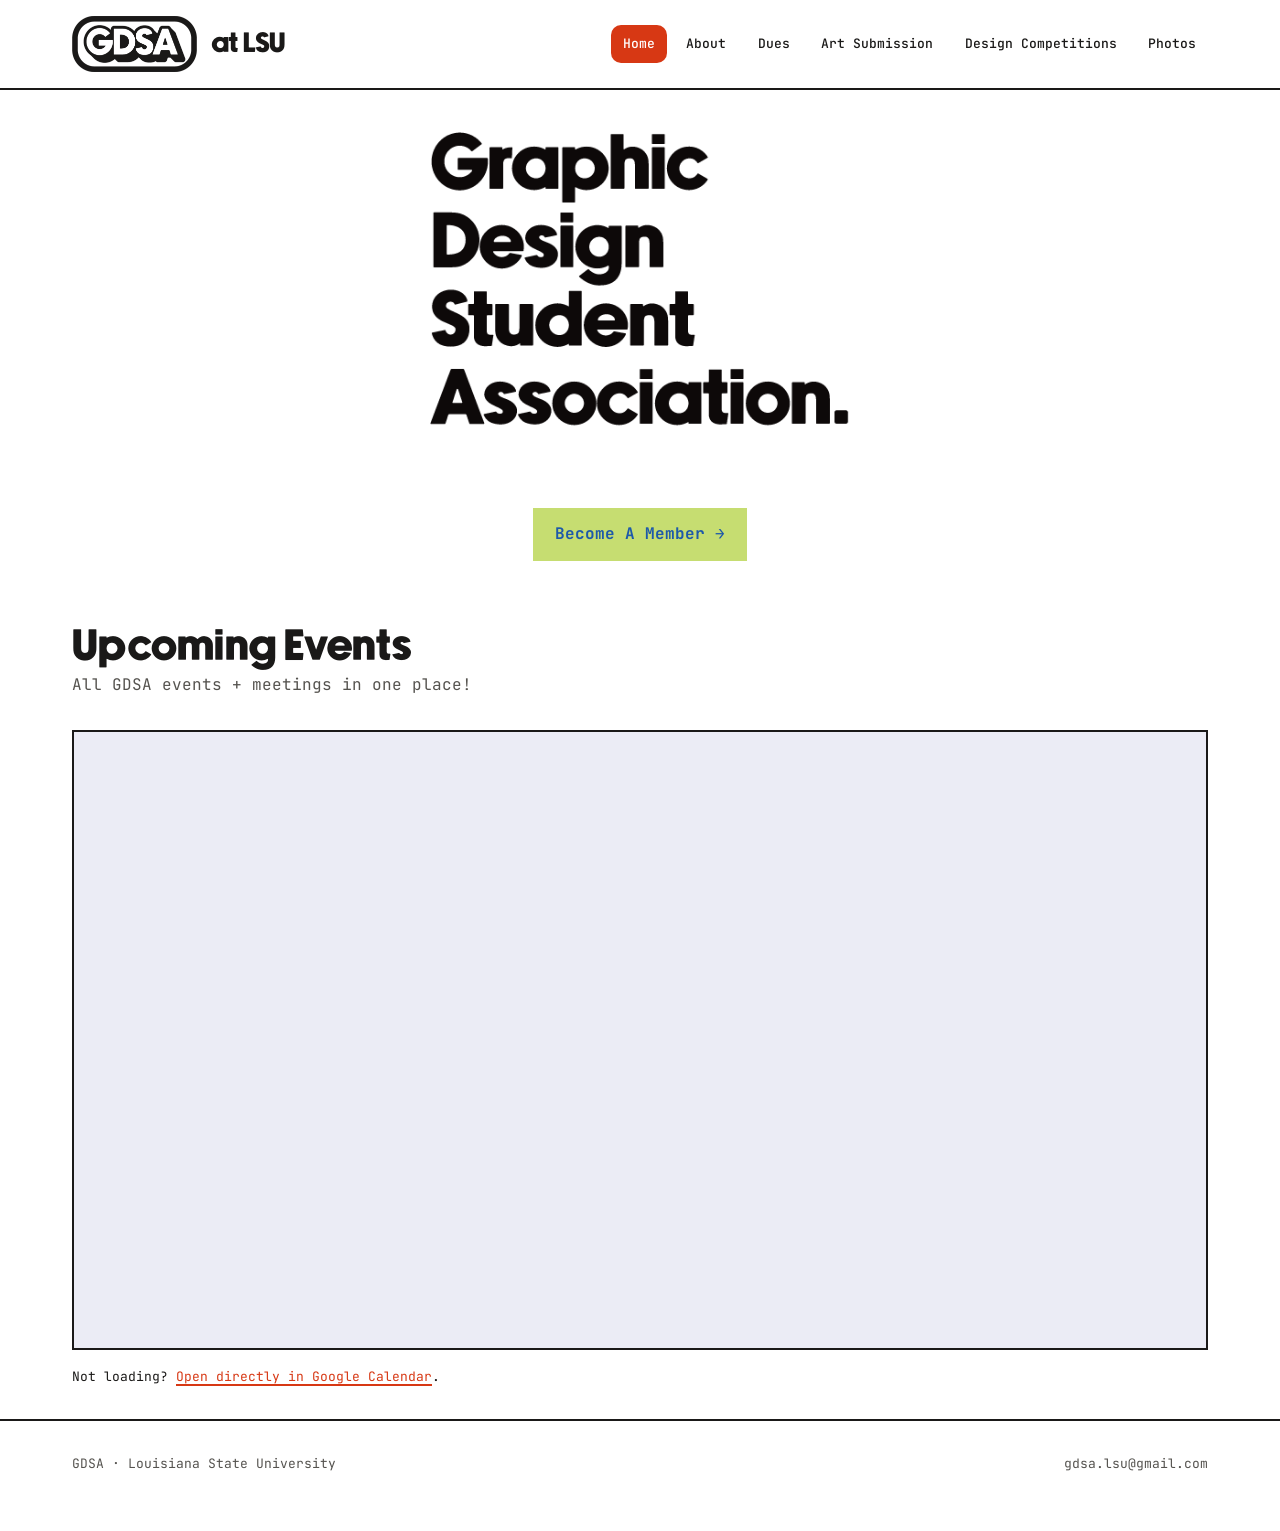
==== index.html @ 4038d827 "7" ====
<!DOCTYPE html>
<html lang="en">
<head>
<meta charset="UTF-8">
<meta name="viewport" content="width=device-width, initial-scale=1.0">
<title>GDSA — Graphic Design Student Association | LSU</title>
<meta name="description" content="Home of the Graphic Design Student Association at LSU — club events, officers, the monthly design competition, and more.">
<link rel="icon" type="image/png" href="assets/GDSA-FAVICON.png">
<link rel="preconnect" href="https://fonts.googleapis.com">
<link rel="preconnect" href="https://fonts.gstatic.com" crossorigin>
<link href="https://fonts.googleapis.com/css2?family=JetBrains+Mono:wght@400;500;700&display=swap" rel="stylesheet">
<link rel="stylesheet" href="styles.css">
</head>
<body>
<a class="skip-link" href="#main">Skip to main content</a>

<header class="site-header">
  <div class="wrap">
    <a class="wordmark" href="index.html">
      <img src="img/GDSA_Badge.png" alt="" width="32" height="32">
      at LSU
    </a>
    <button class="nav-toggle" aria-expanded="false" aria-controls="site-nav">Menu</button>
    <nav class="site-nav" id="site-nav" aria-label="Primary">
      <ul>
        <li><a href="index.html" aria-current="page">Home</a></li>
        <li><a href="about.html">About</a></li>
        <li><a href="financials.html">Dues</a></li>
        <li><a href="artwork-submission.html">Art Submission</a></li>
        <li><a href="competition.html">Design Competitions</a></li>
        <li><a href="photos.html">Photos</a></li>
      </ul>
    </nav>
  </div>
</header>

<main id="main">

  <section class="hero">
    <div class="wrap">
      <img class="hero-badge" src="img/GDSALogo_Vertical.png" alt="GDSA Vertical Logo">
    </div>
  </section>

  <section class="hero">
  <div class="wrap">
    <a class="btn btn-accent" href="https://forms.gle/HmzihNPXmBWdQryf9" target="_blank" rel="noopener">Become A Member →</a>
  </div>
</section>

  <section aria-labelledby="calendar-heading">
    <div class="wrap">
      <div class="section-head">
        <h2 id="calendar-heading">Upcoming Events</h2>
        <p>All GDSA events + meetings in one place!</p>
      </div>
      <div class="calendar-frame-wrap">
        <iframe
          src="https://calendar.google.com/calendar/embed?src=gdsa.lsu%40gmail.com&ctz=America%2FChicago"
          title="GDSA shared events calendar"
          style="border: 0"
          width="800"
          height="600"
          frameborder="0"
          scrolling="no">
        </iframe>
      </div>
      <p class="calendar-fallback">
        Not loading? <a href="https://calendar.google.com/calendar/embed?src=gdsa.lsu%40gmail.com&ctz=America%2FChicago">Open directly in Google Calendar</a>.
      </p>
    </div>
  </section>

</main>

<footer class="site-footer">
  <div class="wrap">
    <p>GDSA · Louisiana State University</p>
    <p>gdsa.lsu@gmail.com</p>
  </div>
</footer>

<script src="script.js"></script>
</body>
</html>
---- styles.css ----
/* =================================================================
   GDSA — Graphic Design Student Association (LSU)
   Design tokens: colors sampled directly from the club's brand
   palette board, Newake for display type, a monospace body face
   to echo grid-and-measurement design vocabulary.
   ================================================================= */

@font-face {
  font-family: 'Newake';
  src: url('assets/NewakeFont-Demo.otf') format('opentype');
  font-weight: normal;
  font-style: normal;
  font-display: swap;
}

:root {
  /* Brand palette — sampled from GDSA_Palette.png */
  --lavender: #ebecf5;
  --red: #d73814;
  --blue: #1d59aa;
  --lime: #c6dd71;
  --pink: #f5cee2;
  --ink: #1a1918;
  --white: #ffffff;

  /* Semantic roles */
  --bg: var(--white);
  --bg-alt: var(--lavender);
  --text: var(--ink);
  --text-muted: #55534f;
  --accent: var(--red);
  --border: var(--ink);

  /* Type */
  --font-display: 'Newake', 'Arial Narrow', sans-serif;
  --font-body: 'JetBrains Mono', ui-monospace, 'SFMono-Regular', Menlo, Consolas, monospace;

  /* Type scale (1.25 ratio, clamped for hero sizes) */
  --step--1: 0.8125rem;
  --step-0: 1rem;
  --step-1: 1.25rem;
  --step-2: 1.75rem;
  --step-3: clamp(2rem, 1.6rem + 1.6vw, 2.75rem);
  --step-4: clamp(2.5rem, 1.9rem + 2.4vw, 3.75rem);
  --step-5: clamp(3rem, 2rem + 4vw, 5.5rem);

  /* Spacing scale */
  --sp-1: 0.5rem;
  --sp-2: 1rem;
  --sp-3: 1.5rem;
  --sp-4: 2rem;
  --sp-6: 3rem;
  --sp-8: 4rem;
  --sp-12: 6rem;

  --content-width: 68ch;
  --page-max: 1200px;
  --border-w: 2px;
}

/* -----------------------------------------------------------------
   Reset & base
   ----------------------------------------------------------------- */
*, *::before, *::after { box-sizing: border-box; }

html {
  scroll-behavior: smooth;
}

@media (prefers-reduced-motion: reduce) {
  html { scroll-behavior: auto; }
  *, *::before, *::after {
    animation-duration: 0.01ms !important;
    animation-iteration-count: 1 !important;
    transition-duration: 0.01ms !important;
    scroll-behavior: auto !important;
  }
}

body {
  margin: 0;
  font-family: var(--font-body);
  font-size: var(--step-0);
  line-height: 1.65;
  color: var(--text);
  background: var(--bg);
  -webkit-font-smoothing: antialiased;
  cursor: url('assets/GDSA CURSOR.png') 0 0, auto;
}

img { max-width: 100%; display: block; }

h1, h2, h3, h4 {
  font-family: var(--font-display);
  font-weight: 400;
  line-height: 1.05;
  margin: 0 0 var(--sp-3);
  letter-spacing: 0.01em;
}

h1 { font-size: var(--step-5); }
h2 { font-size: var(--step-3); }
h3 { font-size: var(--step-2); }
h4 { font-size: var(--step-1); font-family: var(--font-body); font-weight: 700; }

p { margin: 0 0 var(--sp-3); max-width: var(--content-width); }
p:last-child { margin-bottom: 0; }

a {
  color: var(--red);
  text-decoration-thickness: 1.5px;
  text-underline-offset: 3px;
}
a:hover { color: var(--blue); }

ul, ol { padding-left: 1.25em; }

/* Visible focus ring that reads on light AND dark blocks */
a:focus-visible,
button:focus-visible,
[tabindex]:focus-visible,
input:focus-visible,
.tab-btn:focus-visible {
  outline: 3px solid var(--red);
  outline-offset: 3px;
  box-shadow: 0 0 0 6px rgba(255, 255, 255, 0.85);
  border-radius: 1px;
}

.skip-link {
  position: absolute;
  left: -999px;
  top: 0;
  background: var(--ink);
  color: var(--white);
  padding: var(--sp-2) var(--sp-3);
  z-index: 100;
  font-family: var(--font-body);
  font-weight: 700;
}
.skip-link:focus {
  left: var(--sp-2);
  top: var(--sp-2);
}

.wrap {
  max-width: var(--page-max);
  margin-inline: auto;
  padding-inline: var(--sp-4);
}

section {
  padding-block: var(--sp-4);
}

.eyebrow-meta {
  font-size: var(--step--1);
  color: var(--text-muted);
}

/* -----------------------------------------------------------------
   Header / nav
   ----------------------------------------------------------------- */
.site-header {
  border-bottom: var(--border-w) solid var(--ink);
  background: var(--white);
  position: sticky;
  top: 0;
  z-index: 50;
}

.site-header .wrap {
  display: flex;
  align-items: center;
  justify-content: space-between;
  padding-block: var(--sp-2);
}

.wordmark {
  font-family: var(--font-display);
  font-size: var(--step-2);
  color: var(--ink);
  text-decoration: none;
  display: flex;
  align-items: center;
  gap: 0.5em;
  line-height: 1;
}
.wordmark:hover { color: var(--ink); }
.wordmark img { height: 2em; width: auto; }

.nav-toggle {
  display: none;
  font-family: var(--font-body);
  font-weight: 700;
  font-size: var(--step-0);
  background: var(--white);
  border: var(--border-w) solid var(--ink);
  color: var(--ink);
  padding: 0.4em 0.75em;
  cursor: pointer;
}

.site-nav ul {
  list-style: none;
  display: flex;
  gap: var(--sp-1);
  margin: 0;
  padding: 0;
}

.site-nav a {
  display: inline-block;
  font-family: var(--font-body);
  font-weight: 500;
  font-size: var(--step--1);
  text-decoration: none;
  color: var(--ink);
  padding: 0.5em 0.75em;
  border: var(--border-w) solid transparent;
  border-radius: 10px;
}

.site-nav a:hover {
  border-color: var(--red);
}

.site-nav a[aria-current="page"] {
  background: var(--red);
  color: var(--white);
  border-color: transparent;
}

@media (max-width: 780px) {
  .nav-toggle { display: inline-block; }

    .site-nav {
    display: none;
    width: calc(100% + var(--sp-4) * 2);
    margin-left: calc(-1 * var(--sp-4));
    margin-right: calc(-1 * var(--sp-4));
    margin-top: var(--sp-4);
    margin-bottom: calc(-1 * var(--sp-4));
    border-top: var(--border-w) solid var(--ink);
  }
  .site-nav.is-open { display: block; }
  .site-nav ul {
    flex-direction: column;
    gap: 0;
  }
  .site-nav a {
    display: block;
    padding: var(--sp-2) var(--sp-4);
    border: none;
    border-bottom: 1px solid #ddd;
    border-radius: 0;
  }
  .site-nav a[aria-current="page"] { border-bottom: 1px solid var(--ink); }
    .site-nav li:last-child a {
    border-bottom: none;
  }
  .site-header .wrap {
    flex-wrap: wrap;
    padding-block: var(--sp-4);
  }
}

/* -----------------------------------------------------------------
   Hero (home)
   ----------------------------------------------------------------- */
.hero {
  padding-block: var(--sp-4) var(--sp-4);
  text-align: center;
}

.hero-badge {
  width: min(420px, 75vw);
  margin: 0 auto 0.1rem;
}

.hero h1 {
  margin-bottom: var(--sp-2);
}

.hero .tagline {
  font-size: var(--step-1);
  color: var(--text-muted);
  max-width: 42ch;
  margin-inline: auto;
}

/* Checkerboard brand grid — echoes the club's palette board */
.brand-grid {
  display: grid;
  grid-template-columns: repeat(3, 1fr);
  border: var(--border-w) solid var(--ink);
  border-top: none;
}

.brand-grid div {
  aspect-ratio: 4 / 3;
  display: flex;
  align-items: center;
  justify-content: center;
  padding: var(--sp-2);
  border-top: var(--border-w) solid var(--ink);
}
.brand-grid div:not(:first-child) {
  border-left: var(--border-w) solid var(--ink);
}
.brand-grid p {
  font-family: var(--font-display);
  font-size: clamp(1rem, 0.7rem + 1.2vw, 1.6rem);
  line-height: 1.1;
  margin: 0;
  text-align: center;
}

.bg-lavender { background: var(--lavender); color: var(--ink); }
.bg-red      { background: var(--red);      color: var(--lavender); }
.bg-blue     { background: var(--blue);      color: var(--pink); }
.bg-lime     { background: var(--lime);      color: var(--blue); }
.bg-pink     { background: var(--pink);      color: var(--red); }
.bg-ink      { background: var(--ink);       color: var(--lime); }

@media (max-width: 600px) {
  .brand-grid { grid-template-columns: repeat(2, 1fr); }
  .brand-grid div:nth-child(3) { border-left: var(--border-w) solid var(--ink); }
}

/* -----------------------------------------------------------------
   Generic section headers
   ----------------------------------------------------------------- */
.section-head {
  margin-bottom: var(--sp-4);
}

.section-head--tight {
  margin-bottom: 0.1rem;
}

.section-head h1,
.section-head h2 {
  margin-bottom: 0;
}

.section-head p {
  color: var(--text-muted);
}

/* -----------------------------------------------------------------
   Buttons
   ----------------------------------------------------------------- */
.btn {
  display: inline-flex;
  align-items: center;
  gap: 0.5em;
  font-family: var(--font-body);
  font-weight: 700;
  font-size: var(--step-0);
  text-decoration: none;
  padding: 0.85em 1.4em;
  border: var(--border-w) solid var(--ink);
  background: var(--ink);
  color: var(--white);
  transition: background-color 0.15s ease, color 0.15s ease;
}
.btn:hover {
  background: var(--white);
  color: var(--ink);
}

.btn-accent {
  background: var(--lime);
  color: var(--blue);
  border: none;
}
.btn-accent:hover {
  background: var(--blue);
  color: var(--lime);
}

.btn-outline {
  background: var(--white);
  color: var(--ink);
}
.btn-outline:hover {
  background: var(--ink);
  color: var(--white);
}

.btn-row {
  display: flex;
  flex-wrap: wrap;
  gap: var(--sp-2);
}

/* -----------------------------------------------------------------
   Calendar (home)
   ----------------------------------------------------------------- */
.calendar-frame-wrap {
  border: var(--border-w) solid var(--ink);
  background: var(--bg-alt);
  padding: var(--sp-1);
}

.calendar-frame-wrap iframe {
  width: 100%;
  height: 600px;
  border: none;
  display: block;
}

.calendar-fallback {
  margin-top: var(--sp-2);
  font-size: var(--step--1);
}

/* -----------------------------------------------------------------
   Officers
   ----------------------------------------------------------------- */
.officer-grid {
  display: grid;
  grid-template-columns: repeat(auto-fit, minmax(220px, 1fr));
  gap: 0;
  border: var(--border-w) solid var(--ink);
}

.officer-card {
  padding: var(--sp-4);
  border-left: var(--border-w) solid var(--ink);
}
.officer-card:first-child { border-left: none; }

.officer-photo {
  aspect-ratio: 1 / 1;
  width: 100%;
  margin-bottom: var(--sp-3);
  display: flex;
  align-items: center;
  justify-content: center;
  border: var(--border-w) solid var(--ink);
  font-family: var(--font-display);
  font-size: var(--step-3);
}

.officer-card h3 {
  font-family: var(--font-body);
  font-weight: 700;
  font-size: var(--step-1);
  margin-bottom: 0.15em;
}

.officer-role {
  color: var(--red);
  font-weight: 700;
  margin-bottom: var(--sp-1);
}

.officer-meta {
  font-size: var(--step--1);
  color: var(--text-muted);
  margin-bottom: var(--sp-1);
}

.officer-email a {
  color: var(--red);
  font-size: var(--step--1);
  word-break: break-word;
}

@media (max-width: 700px) {
  .officer-grid { grid-template-columns: 1fr 1fr; }
  .officer-card:nth-child(2) { border-left: var(--border-w) solid var(--ink); }
  .officer-card:nth-child(3),
  .officer-card:nth-child(4) {
    border-top: var(--border-w) solid var(--ink);
  }
}
@media (max-width: 460px) {
  .officer-grid { grid-template-columns: 1fr; }
  .officer-card { border-left: none !important; border-top: var(--border-w) solid var(--ink); }
  .officer-card:first-child { border-top: none; }
}

/* -----------------------------------------------------------------
   Design Competition
   ----------------------------------------------------------------- */
.rules-block {
  background: var(--bg-alt);
  border: var(--border-w) solid var(--ink);
  padding: var(--sp-4);
  margin-bottom: var(--sp-6);
}
.rules-block h2 { font-size: var(--step-2); }
.rules-block ul { margin: 0; padding-left: 1.2em; }
.rules-block li { margin-bottom: 0.4em; }
.rules-block li:last-child { margin-bottom: 0; }

.current-prompt {
  border: transparent;
  padding: var(--sp-4);
  background: var(--red);
  color: var(--lavender);
  margin-bottom: var(--sp-8);
}
.current-prompt .eyebrow-meta { color: var(--pink); }
.current-prompt h2 { color: var(--white); }
.current-prompt a { color: var(--white); }
.current-prompt .deadline {
  font-weight: 700;
  margin-top: var(--sp-2);
}

.past-heading {
  display: flex;
  align-items: baseline;
  justify-content: space-between;
  gap: var(--sp-2);
  flex-wrap: wrap;
}

.carousel {
  border: var(--border-w) solid var(--ink);
  padding: var(--sp-4);
  background: var(--bg-alt);
}

.carousel-controls {
  display: flex;
  align-items: center;
  gap: var(--sp-2);
  margin-bottom: var(--sp-3);
}

.carousel-controls button {
  font-family: var(--font-body);
  font-weight: 700;
  font-size: var(--step-1);
  width: 2.4em;
  height: 2.4em;
  border: var(--border-w) solid var(--ink);
  background: var(--white);
  cursor: pointer;
}
.carousel-controls button:hover { background: var(--ink); color: var(--white); }
.carousel-controls button:disabled {
  opacity: 0.35;
  cursor: not-allowed;
}

.carousel-controls .carousel-label {
  font-weight: 700;
  font-size: var(--step-1);
  font-family: var(--font-display);
}

.carousel-panel .deadline { font-weight: 700; margin-top: var(--sp-2); }

/* -----------------------------------------------------------------
   Photos
   ----------------------------------------------------------------- */
.photo-grid {
  display: grid;
  grid-template-columns: repeat(auto-fill, minmax(220px, 1fr));
  gap: var(--sp-2);
}

.photo-tile {
  padding: 0;
  border: var(--border-w);
  background: #1d59aa;
  aspect-ratio: 4 / 3;
  display: block;
  width: 100%;
  overflow: hidden;
}

.photo-grid img,
.photo-placeholder {
  width: 100%;
  height: 100%;
  object-fit: cover;
  display: flex;
  align-items: center;
  justify-content: center;
  font-family: var(--font-body);
  font-size: var(--step--1);
  color: var(--text-muted);
  text-align: center;
  padding: var(--sp-2);
}

/* -----------------------------------------------------------------
   Financials
   ----------------------------------------------------------------- */
.dues-note {
  background: var(--bg-alt);
  border: var(--border-w) solid var(--ink);
  padding: var(--sp-4);
  margin-bottom: var(--sp-6);
}

.dues-note p,
.current-prompt p,
.about-copy p,
.carousel-panel p,
.rules-block p,
.section-head p {
  max-width: none;
}

.pay-buttons {
  display: grid;
  grid-template-columns: repeat(3, 1fr);
  gap: var(--sp-2);
}

.pay-buttons a {
  border: transparent;
  text-decoration: none;
  font-family: var(--font-body);
  font-weight: 700;
  font-size: var(--step-1);
  padding: var(--sp-4) var(--sp-2);
  text-align: center;
}
.pay-buttons a:nth-child(1) { background: var(--blue); color: var(--lime); }
.pay-buttons a:nth-child(2) { background: var(--lime); color: var(--blue); }
.pay-buttons a:nth-child(3) { background: var(--blue); color: var(--lime); }

.pay-buttons a:nth-child(1):hover { background: var(--red); color: var(--lime); }
.pay-buttons a:nth-child(2):hover { background: var(--red); color: var(--lime); }
.pay-buttons a:nth-child(3):hover { background: var(--red); color: var(--lime); }

@media (max-width: 600px) {
  .pay-buttons { grid-template-columns: 1fr; }
}

/* -----------------------------------------------------------------
   About
   ----------------------------------------------------------------- */
.about-copy {
  margin-bottom: var(--sp-4);
}
.placeholder-copy {
  color: var(--text-muted);
  font-style: italic;
}

/* -----------------------------------------------------------------
   Footer
   ----------------------------------------------------------------- */
.site-footer {
  border-top: var(--border-w) solid var(--ink);
  padding-block: var(--sp-4);
  font-size: var(--step--1);
  color: var(--text-muted);
}
.site-footer .wrap {
  display: flex;
  justify-content: space-between;
  flex-wrap: wrap;
  gap: var(--sp-1);
}
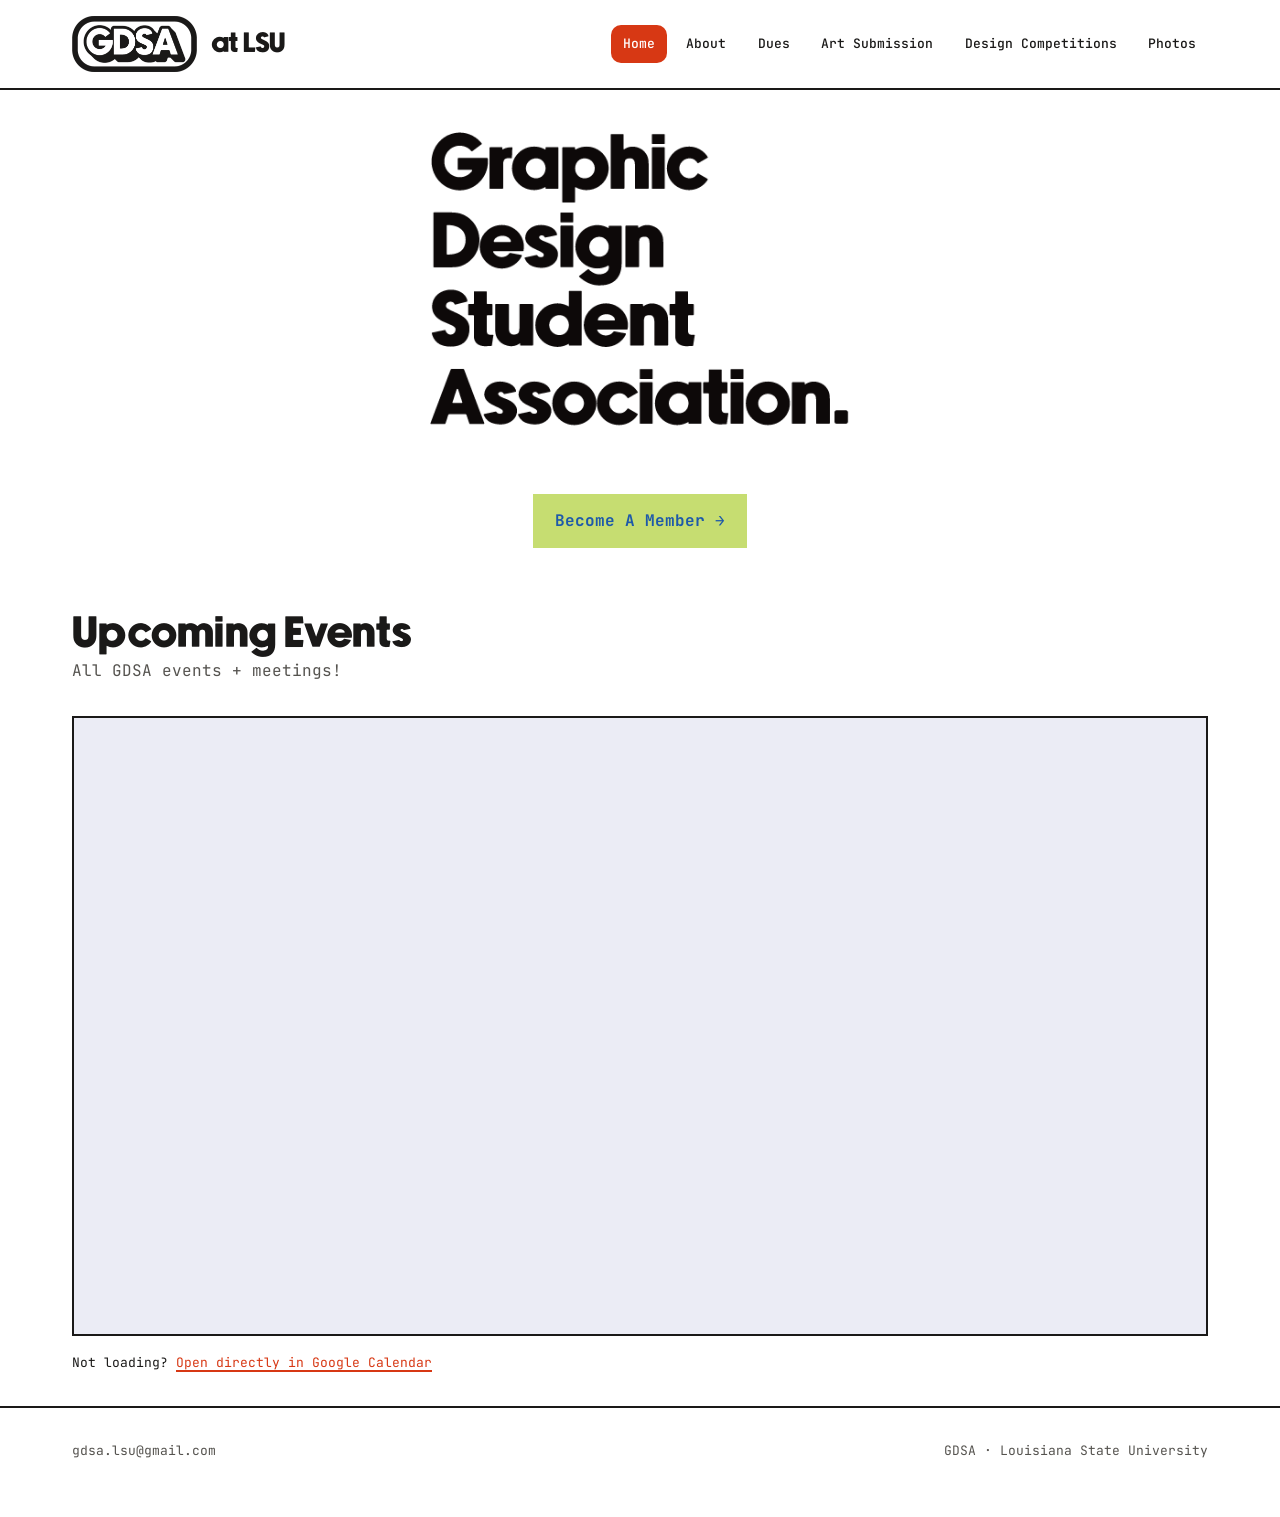
==== commit 6b2b8268: "8" ====
--- a/index.html
+++ b/index.html
@@ -52,10 +52,11 @@
     <div class="wrap">
       <div class="section-head">
         <h2 id="calendar-heading">Upcoming Events</h2>
-        <p>All GDSA events + meetings in one place!</p>
+        <p>All GDSA events + meetings!</p>
       </div>
       <div class="calendar-frame-wrap">
         <iframe
+          id="gdsa-calendar"
           src="https://calendar.google.com/calendar/embed?src=gdsa.lsu%40gmail.com&ctz=America%2FChicago"
           title="GDSA shared events calendar"
           style="border: 0"
@@ -66,7 +67,7 @@
         </iframe>
       </div>
       <p class="calendar-fallback">
-        Not loading? <a href="https://calendar.google.com/calendar/embed?src=gdsa.lsu%40gmail.com&ctz=America%2FChicago">Open directly in Google Calendar</a>.
+        Not loading? <a href="https://calendar.google.com/calendar/embed?src=gdsa.lsu%40gmail.com&ctz=America%2FChicago">Open directly in Google Calendar</a>
       </p>
     </div>
   </section>
@@ -75,8 +76,8 @@
 
 <footer class="site-footer">
   <div class="wrap">
+    <p>gdsa.lsu@gmail.com</p>
     <p>GDSA · Louisiana State University</p>
-    <p>gdsa.lsu@gmail.com</p>
   </div>
 </footer>
 
--- a/styles.css
+++ b/styles.css
@@ -289,6 +289,10 @@
   margin-inline: auto;
 }
 
+.hero .btn-accent {
+  margin-top: -1rem;
+}
+
 /* Checkerboard brand grid — echoes the club's palette board */
 .brand-grid {
   display: grid;
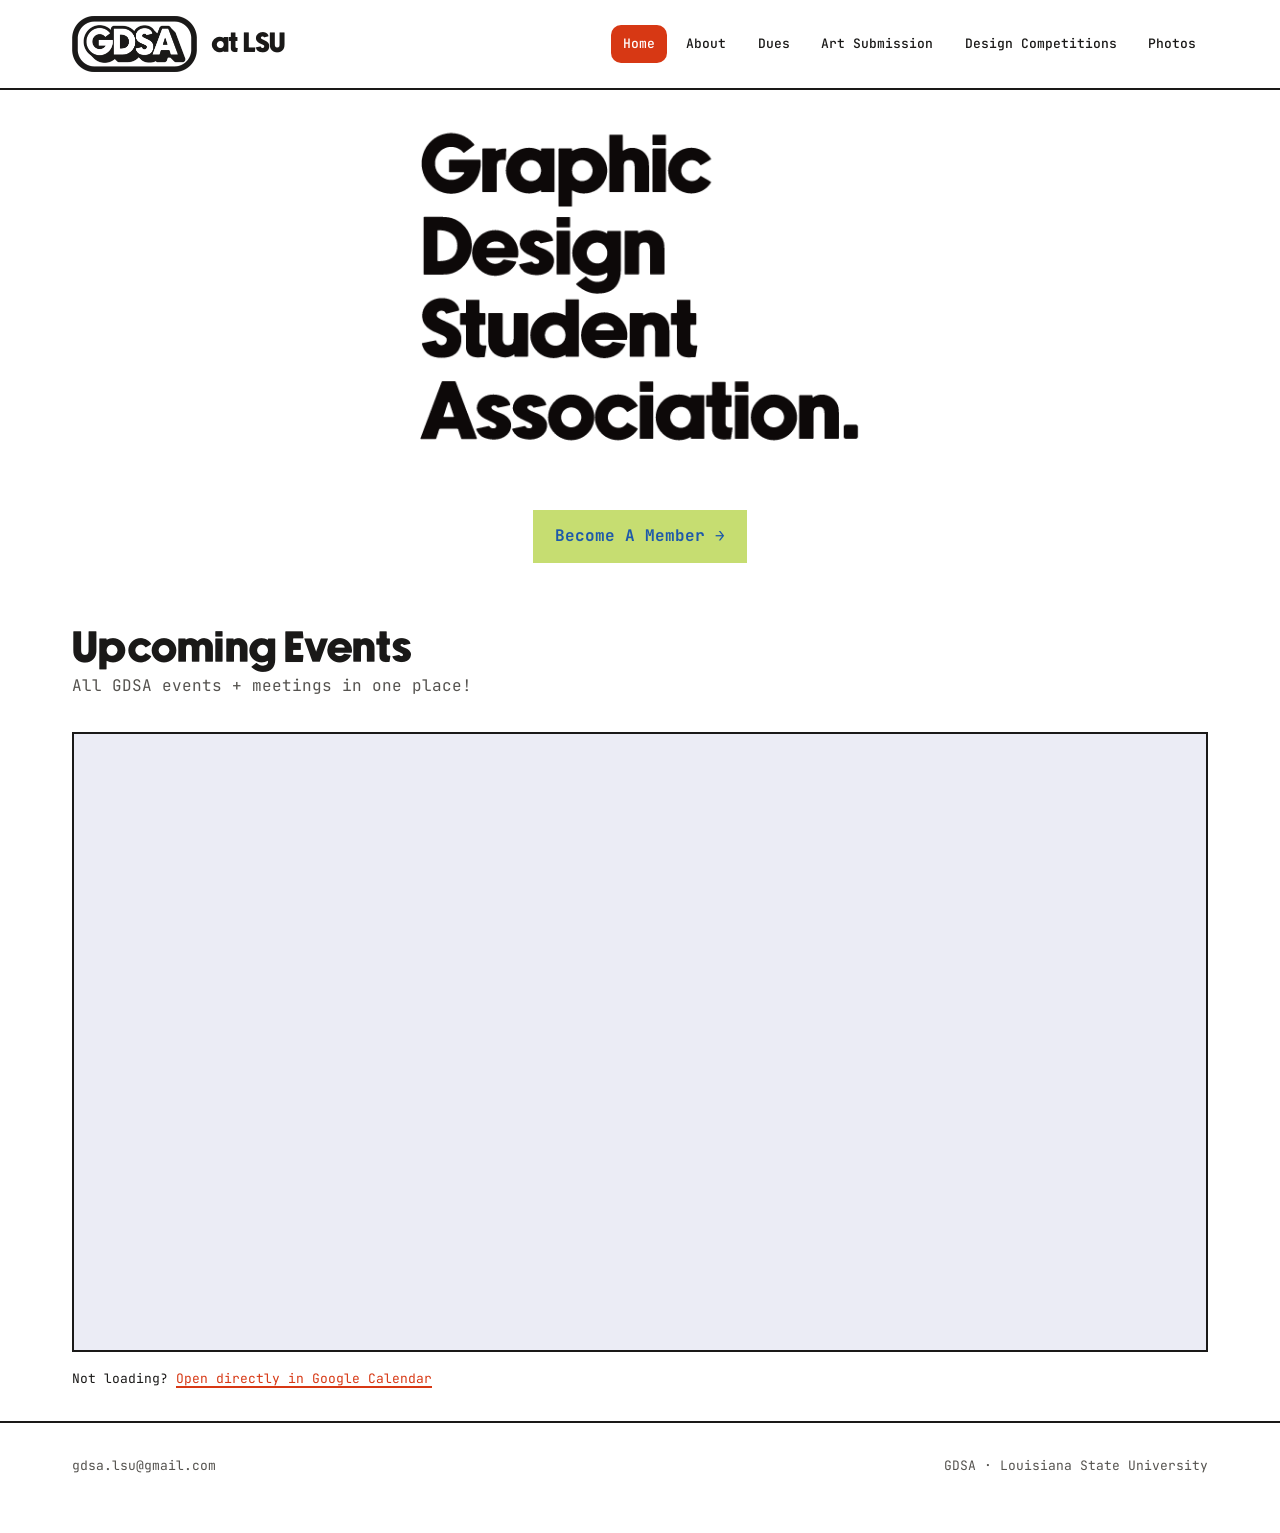
==== commit f0bddf3e: "9" ====
--- a/index.html
+++ b/index.html
@@ -52,7 +52,7 @@
     <div class="wrap">
       <div class="section-head">
         <h2 id="calendar-heading">Upcoming Events</h2>
-        <p>All GDSA events + meetings!</p>
+        <p>All GDSA events + meetings in one place!</p>
       </div>
       <div class="calendar-frame-wrap">
         <iframe
--- a/styles.css
+++ b/styles.css
@@ -274,7 +274,7 @@
 }
 
 .hero-badge {
-  width: min(420px, 75vw);
+  width: min(440px, 80vw);
   margin: 0 auto 0.1rem;
 }
 
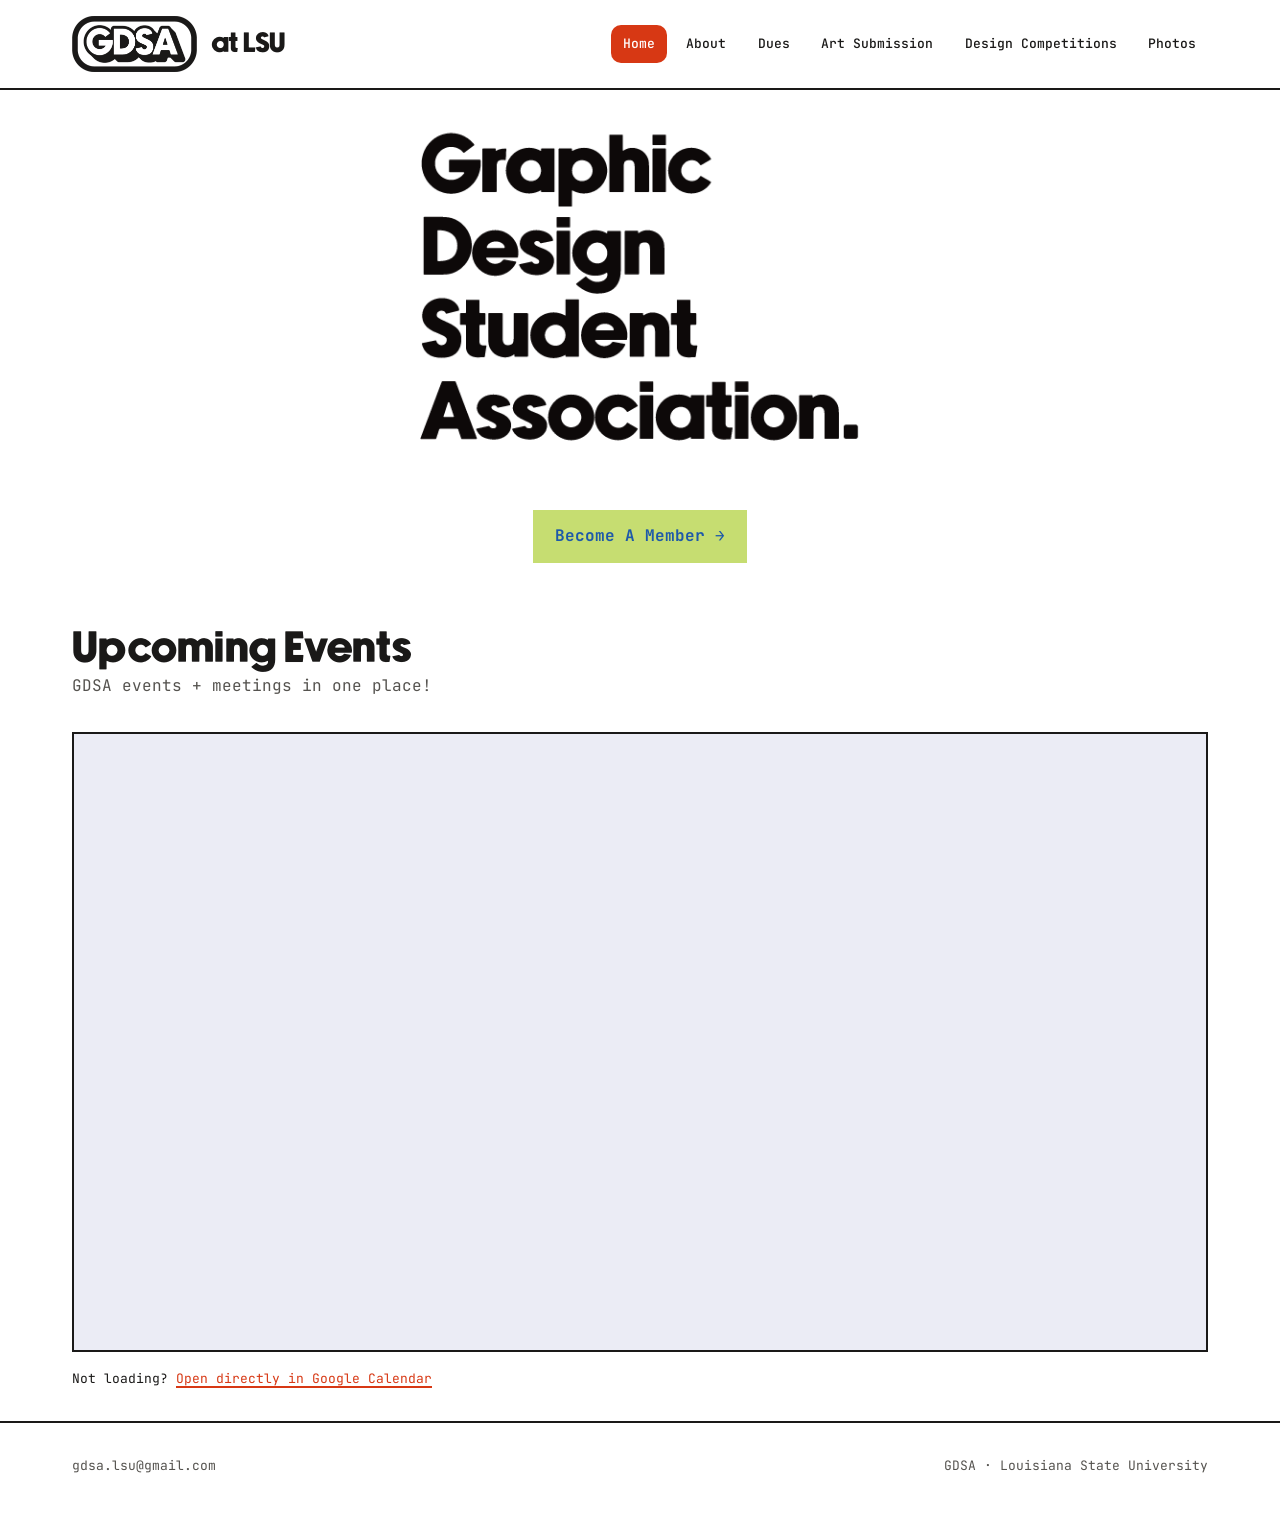
==== commit cf7a1205: "10" ====
--- a/index.html
+++ b/index.html
@@ -52,7 +52,7 @@
     <div class="wrap">
       <div class="section-head">
         <h2 id="calendar-heading">Upcoming Events</h2>
-        <p>All GDSA events + meetings in one place!</p>
+        <p>GDSA events + meetings in one place!</p>
       </div>
       <div class="calendar-frame-wrap">
         <iframe
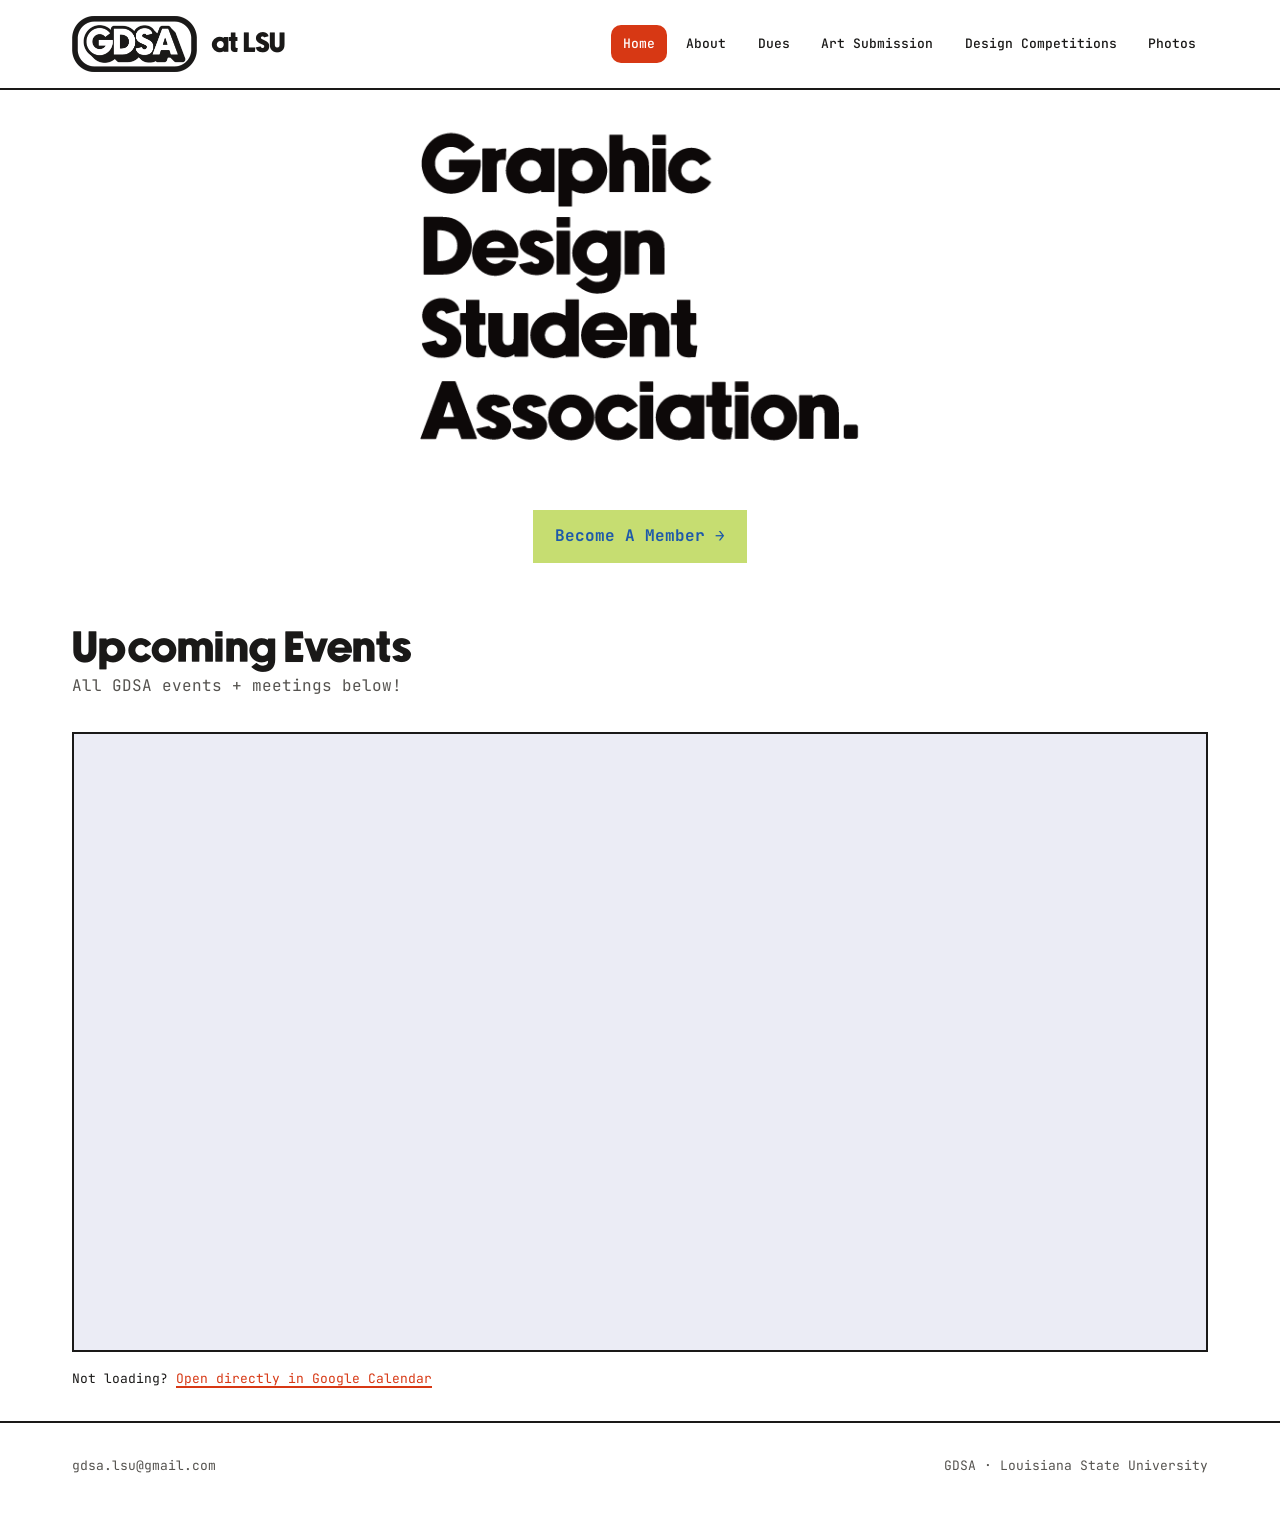
==== commit f481e889: "15" ====
--- a/index.html
+++ b/index.html
@@ -52,7 +52,7 @@
     <div class="wrap">
       <div class="section-head">
         <h2 id="calendar-heading">Upcoming Events</h2>
-        <p>GDSA events + meetings in one place!</p>
+        <p>All GDSA events + meetings below!</p>
       </div>
       <div class="calendar-frame-wrap">
         <iframe
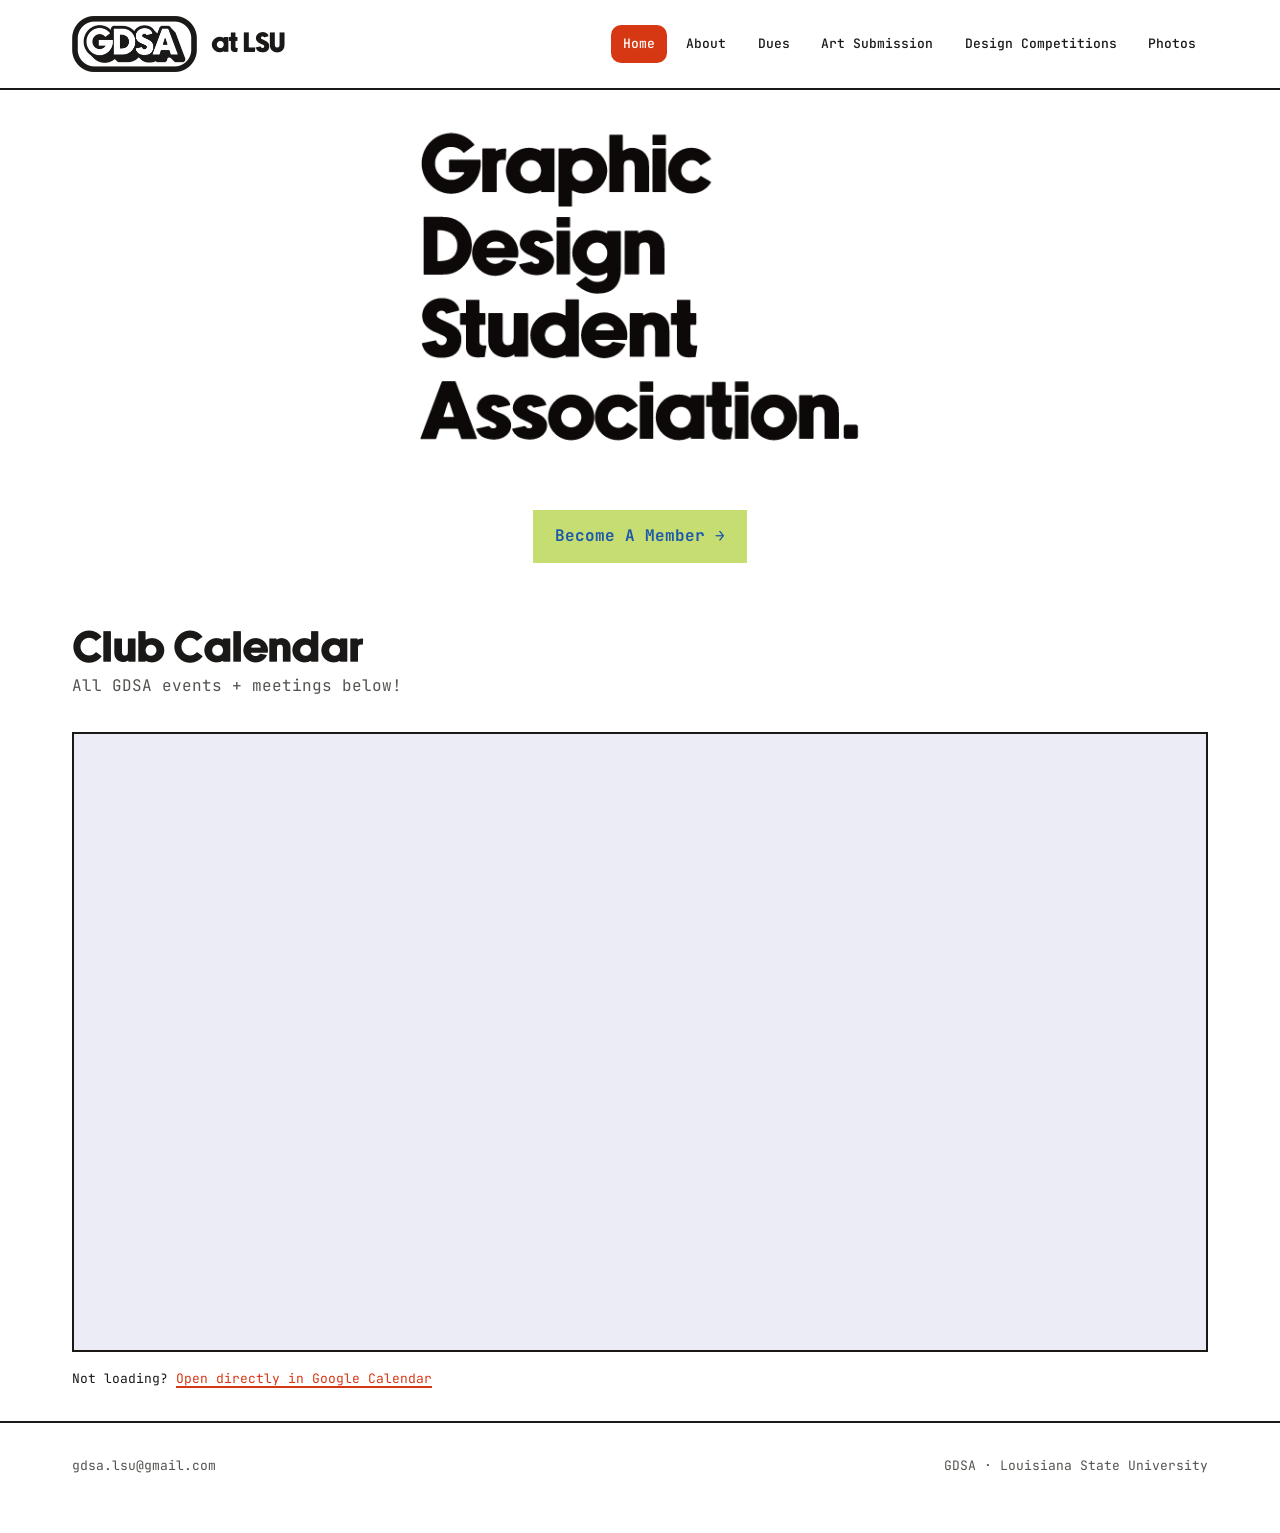
==== commit 19c9e3dd: "17" ====
--- a/index.html
+++ b/index.html
@@ -51,7 +51,7 @@
   <section aria-labelledby="calendar-heading">
     <div class="wrap">
       <div class="section-head">
-        <h2 id="calendar-heading">Upcoming Events</h2>
+        <h2 id="calendar-heading">Club Calendar</h2>
         <p>All GDSA events + meetings below!</p>
       </div>
       <div class="calendar-frame-wrap">
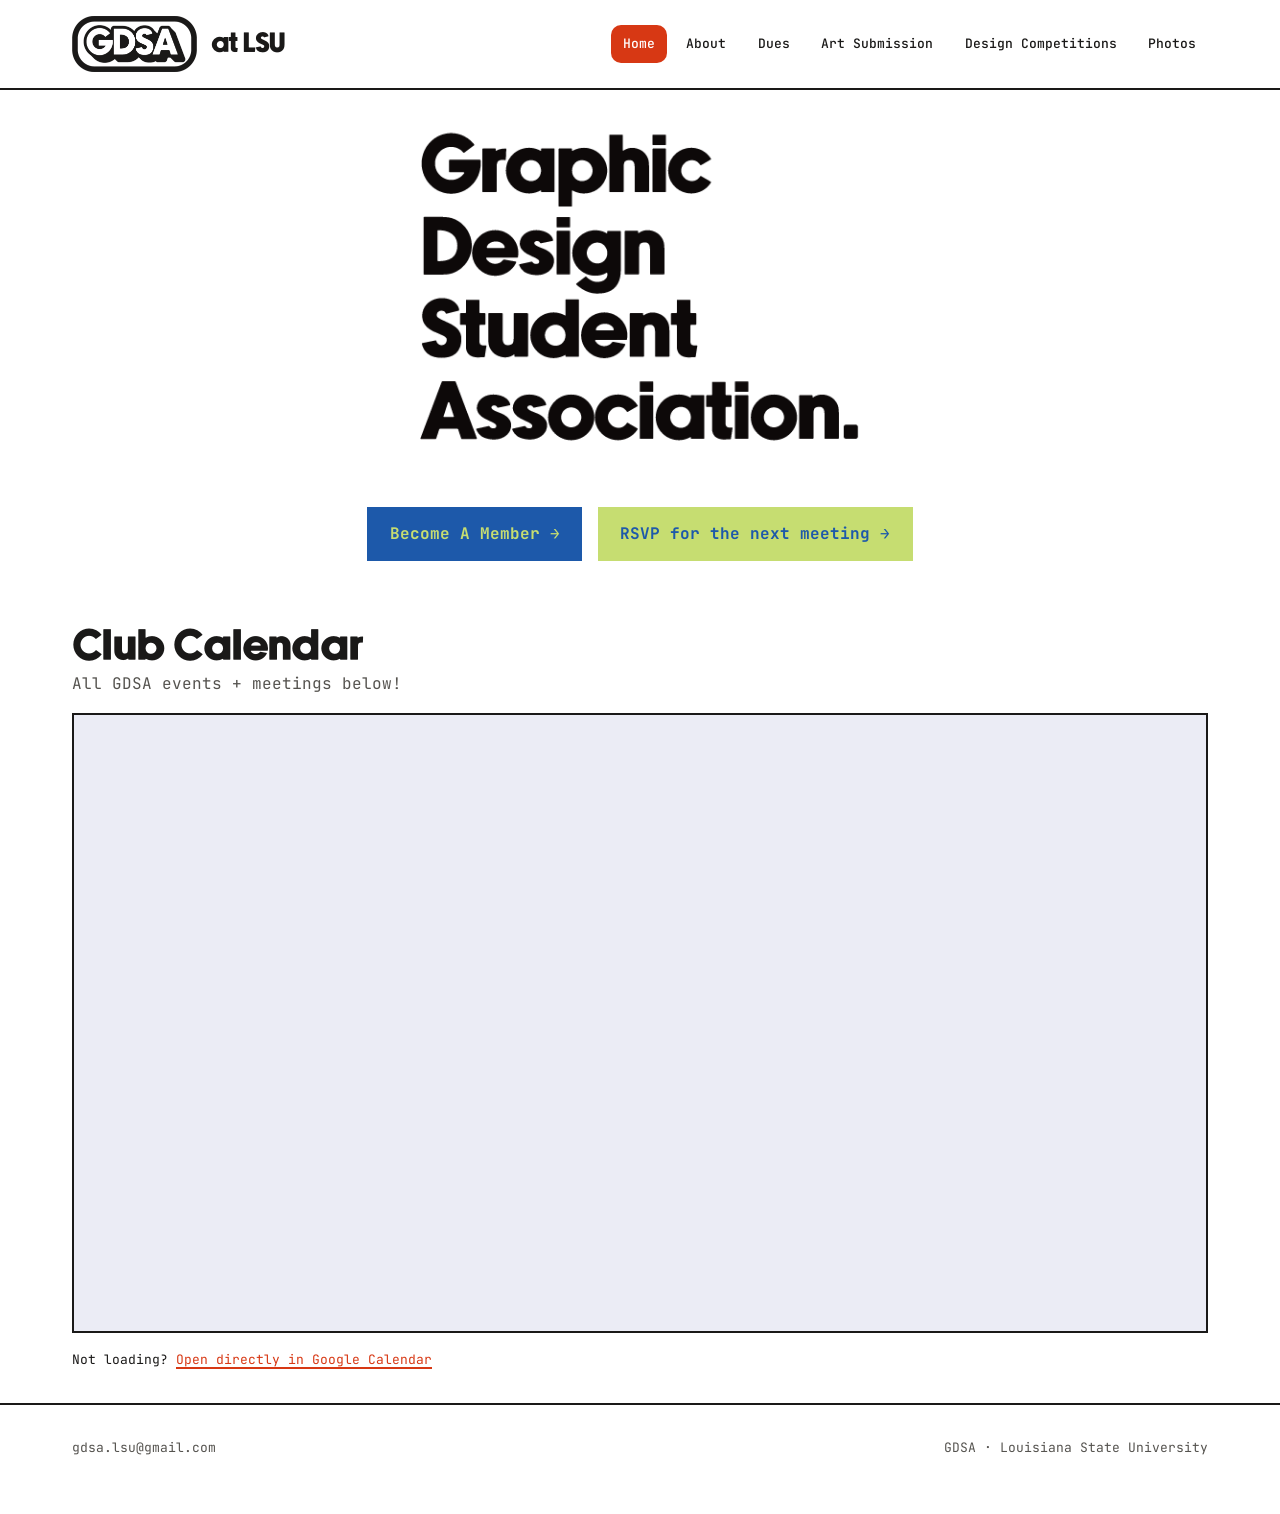
==== commit 04f2ca9c: "October Update" ====
--- a/index.html
+++ b/index.html
@@ -42,11 +42,14 @@
     </div>
   </section>
 
-  <section class="hero">
-  <div class="wrap">
-    <a class="btn btn-accent" href="https://forms.gle/HmzihNPXmBWdQryf9" target="_blank" rel="noopener">Become A Member →</a>
-  </div>
-</section>
+    <section class="hero">
+    <div class="wrap">
+      <div class="btn-row" style="justify-content: center;">
+        <a class="btn btn-accent" href="https://forms.gle/HmzihNPXmBWdQryf9" target="_blank" rel="noopener">Become A Member →</a>
+        <a class="btn btn-accent2" href="https://forms.gle/oSAPLreCXBLCWQUs6" target="_blank" rel="noopener">RSVP for the next meeting →</a>
+      </div>
+    </div>
+  </section>
 
   <section aria-labelledby="calendar-heading">
     <div class="wrap">
--- a/styles.css
+++ b/styles.css
@@ -289,7 +289,7 @@
   margin-inline: auto;
 }
 
-.hero .btn-accent {
+.hero .btn-row {
   margin-top: -1rem;
 }
 
@@ -336,7 +336,7 @@
    Generic section headers
    ----------------------------------------------------------------- */
 .section-head {
-  margin-bottom: var(--sp-4);
+  margin-bottom: var(--sp-2);
 }
 
 .section-head--tight {
@@ -375,11 +375,22 @@
 }
 
 .btn-accent {
+  background: var(--blue);
+  color: var(--lime);
+  border: none;
+}
+.btn-accent:hover {
+  background: var(--lime);
+  color: var(--blue);
+}
+
+.btn-accent2 {
   background: var(--lime);
   color: var(--blue);
   border: none;
 }
-.btn-accent:hover {
+
+.btn-accent2:hover {
   background: var(--blue);
   color: var(--lime);
 }
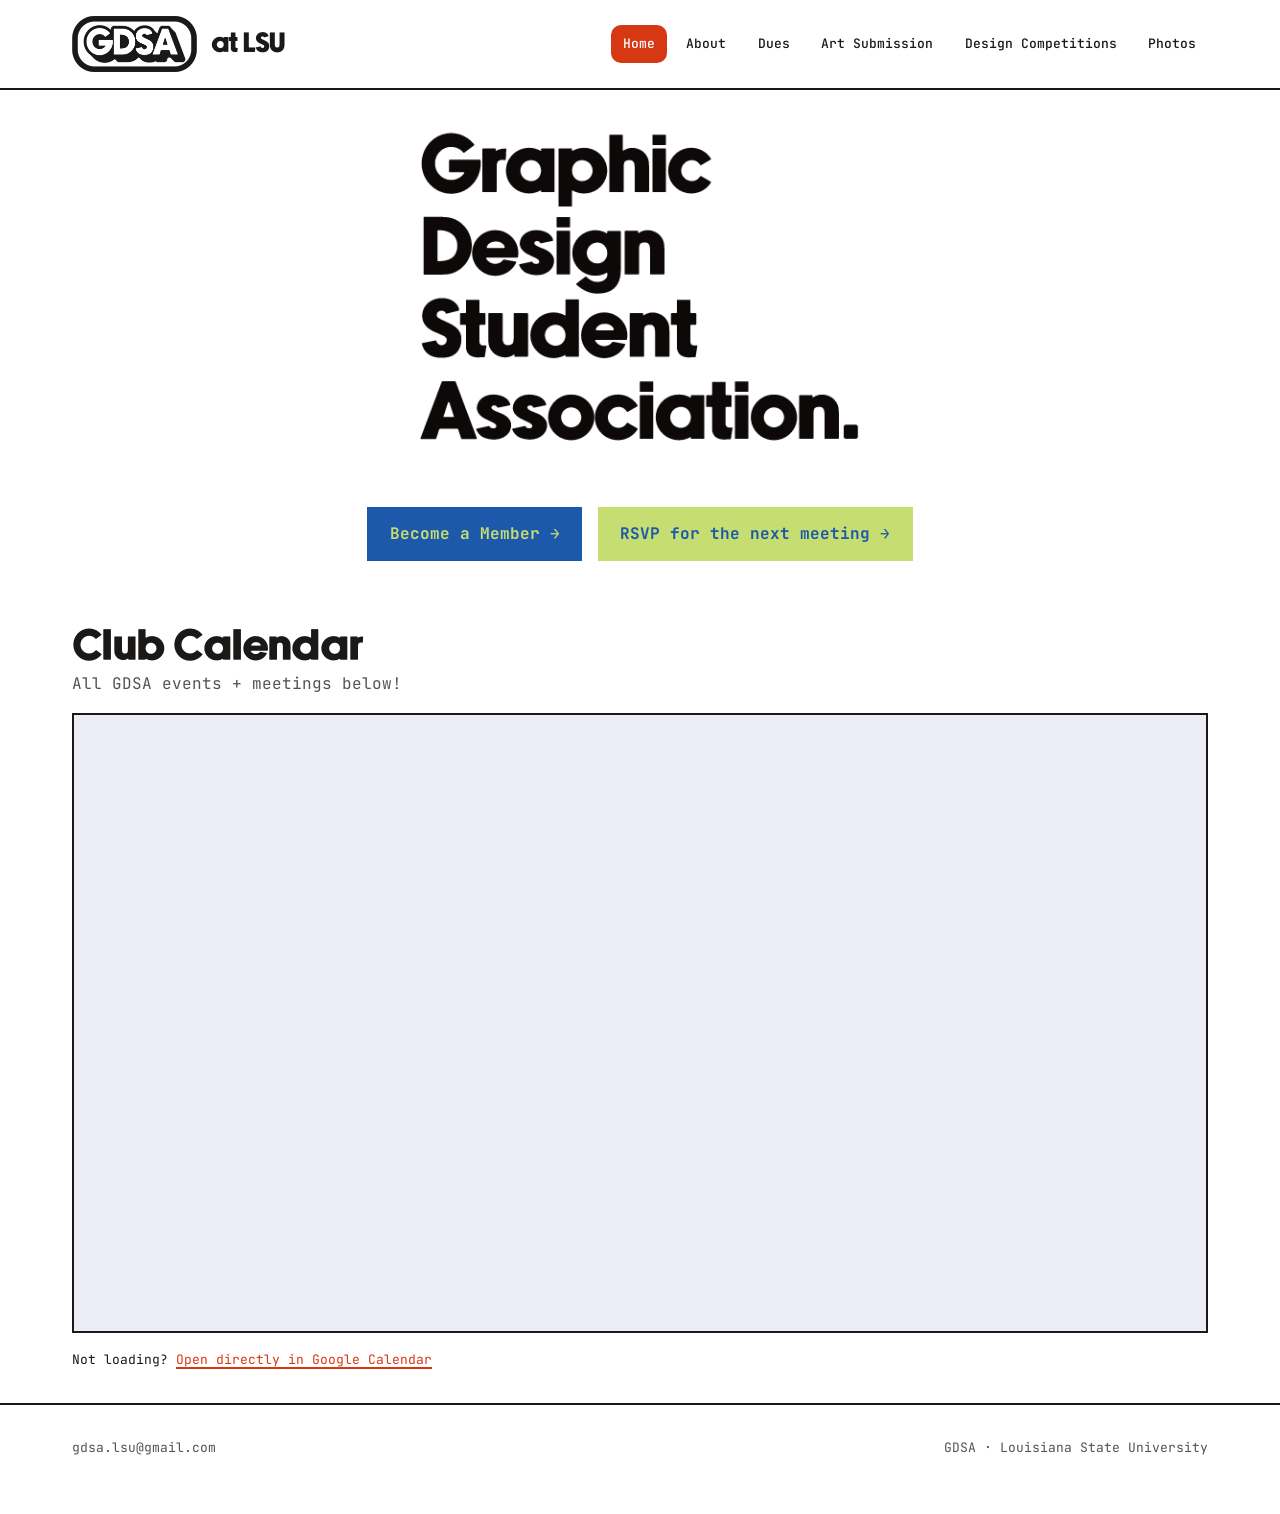
==== commit 4f1ac8d3: "more" ====
--- a/index.html
+++ b/index.html
@@ -45,7 +45,7 @@
     <section class="hero">
     <div class="wrap">
       <div class="btn-row" style="justify-content: center;">
-        <a class="btn btn-accent" href="https://forms.gle/HmzihNPXmBWdQryf9" target="_blank" rel="noopener">Become A Member →</a>
+        <a class="btn btn-accent" href="https://forms.gle/HmzihNPXmBWdQryf9" target="_blank" rel="noopener">Become a Member →</a>
         <a class="btn btn-accent2" href="https://forms.gle/oSAPLreCXBLCWQUs6" target="_blank" rel="noopener">RSVP for the next meeting →</a>
       </div>
     </div>
